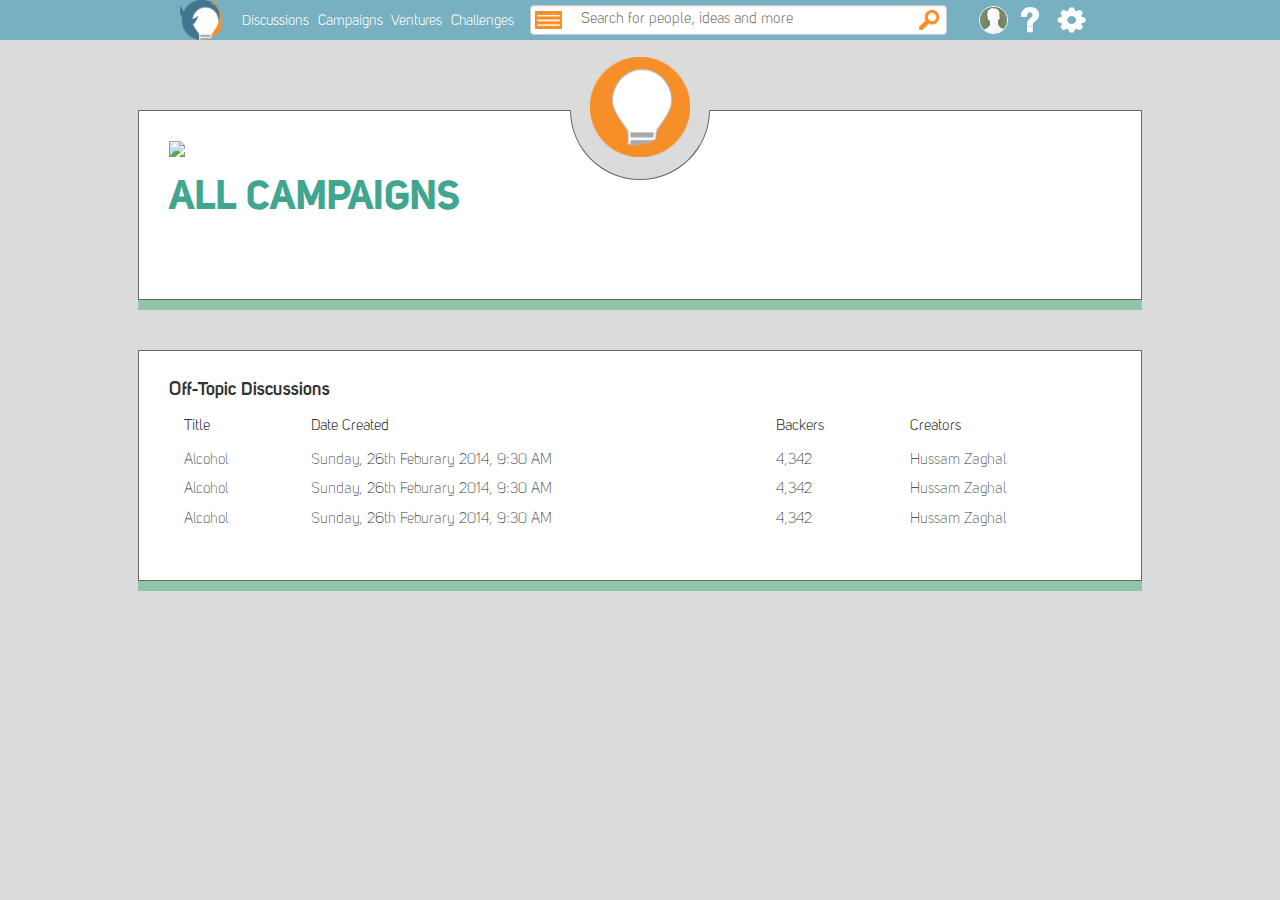
==== campaigns.html @ 728b4dad "Initial commit  Changes to be committed: 	new file:   .dropbox 	new file:   campaigns.html 	new file" ====
<!DOCTYPE HTML>

<html>
	<head lang="en">
		<meta charset="utf-8">
		<meta name="viewport" content="initial-scale=1">
		<title>Pilotfish - VENTURES</title>
		<link rel="shortcut icon" href="">
		<!--stylesheets-->
		<link rel="stylesheet" type="text/css" href="style/bootstrap/css/bootstrap.css">	
		<link rel="stylesheet" type="text/css" href="style/css/style.css">	
		<link rel="stylesheet" type="text/css" href="style/css/media.css">	
		<script type="text/javascript" src="style/js/jquery-2.1.1.min.js"></script>
		<script type="text/javascript" src="style/js/jquery-scrolltofixed-min.js"></script>
		<script type="text/javascript" src="style/js/init.js"></script>

	</head>

	<body>
	<!-- navbar -->
		<div class="nav-bar container-2" id="navbar" role="navigation">
			<div class="nav-wrapper">
				<div class="logo">
				</div>
				<div class="menu">
					<ul>
						<li>Discussions</li>
						<li>Campaigns</li>
						<li>Ventures</li>
						<li>Challenges</li>
					</ul>
				</div>
				<div class="search">
					<form class="navbar-form" role="search">
				       	<input type="button" class="search-filter">
				        <input type="text" class="form-control" placeholder="Search for people, ideas and more" size="50">
				        <input type="submit" value="" class="search-btn">
			        </form>
			    </div>
			    <div class="more-menu">
			    	<ul>
				    	<li>
				    		<a href="#"><img src="style/etc/avatar.png" id="avatar"></a>
				    	</li>
				    	<li>
				    		<a href="#" id="help"><img src="style/etc/help.png"></a>
				    	</li>
				    	<li>
				    		<a href="#" id="settings"><img src="style/etc/settings.png"></a>
				    	</li>
			    	</ul>
			    </div>
			        
			       
			      </form>
				</div>
			</div>
		</div>

		<!-- end navbar -->

		<div class="outer-wrapper">
			<!-- logo -->
			<div class="logo-wrapper">
				<div class="logo-tab"></div>	
			</div>

			<div class="content" id="campaigns-section">
				<div class="ufull title-div">
					<img src="style/etc/campaigns.png">
					<h1>ALL CAMPAIGNS</h1>
				</div>
				<div class="ufull content-div">
					<ul>
						<li>
							<h4>Off-Topic Discussions</h4>
							<table>
								<tr>
									<th class="title">
										Title
									</th>
									<th class="date">
										Date Created
									</th>
									<th class="backers">
										Backers
									</th>
									<th class="creators">
										Creators
									</th>
								</tr>
								<tr>
									<td>
										Alcohol
									</td>
									<td>
										Sunday, 26th Feburary 2014, 9:30 AM
									</td>
									<td>
										4,342
									</td>
									<td>
										Hussam Zaghal
									</td>
								</tr>
								<tr>
									<td>
										Alcohol
									</td>
									<td>
										Sunday, 26th Feburary 2014, 9:30 AM
									</td>
									<td>
										4,342
									</td>
									<td>
										Hussam Zaghal
									</td>
								</tr>
								<tr>
									<td>
										Alcohol
									</td>
									<td>
										Sunday, 26th Feburary 2014, 9:30 AM
									</td>
									<td>
										4,342
									</td>
									<td>
										Hussam Zaghal
									</td>
								</tr>
							</table>
						</li>
					</ul>
				</div>
			</div>
		</div>
	</body>
</html>
---- style/css/style.css ----
/************************************************************/
/*			              fonts      	                    */
/************************************************************/
@font-face {
  font-family: Uni Sans Book;
  src: url("../fonts/UniSansBook.otf"); }
@font-face {
  font-family: Uni Sans Light;
  src: url("../fonts/UniSansLight.otf"); }
@font-face {
  font-family: Uni Sans Bold;
  src: url("../fonts/UniSansBold.otf"); }
@font-face {
  font-family: Uni Sans Heavy;
  src: url("../fonts/UniSansHeavy.otf"); }
@font-face {
  font-family: Uni Sans Semi Bold;
  src: url("../fonts/UniSansSemiBold.otf"); }
/************************************************************/
/*			              variabes   	                    */
/************************************************************/
/************************************************************/
/*			              main       	                    */
/************************************************************/
* {
  padding: 0px;
  margin: 0px; }

html {
  font-size: 1em; }

body {
  background: #dbdbdb;
  font-family: Uni Sans Book;
  font-size: 1em; }

html, body {
  height: 100%; }

a, a:hover {
  color: inherit;
  text-decoration: none; }

div {
  font-size: 100%; }

table {
  box-sizing: border-size; }

.container {
  width: 100%;
  min-width: 82.5em;
  padding: 0px;
  margin: auto; }

.container-2 {
  width: 100%;
  min-width: 81em;
  padding: 0px;
  margin: auto; }

.outer-wrapper {
  width: 81em;
  overflow: hidden;
  margin: auto;
  padding: 0px;
  height: auto;
  min-height: 30em; }

.u3-5, .u5, .u6-5, .ufull {
  min-height: 1px;
  padding: 20px 30px; }

.u5 {
  width: 49%; }

.u6-5 {
  width: 64%; }

.u3-5 {
  width: 34%; }

.ufull {
  width: 100%; }

.row {
  width: 100%;
  margin: 30px auto;
  padding: 0px 4em; }
  .row div:first-child {
    float: left; }
  .row div:last-child {
    float: right; }

.row-width-2 {
  width: 81em !important; }

/************************************************************/
/*			              front page 	                    */
/************************************************************/
/*** navbar ***/
.nav-bar {
  background-color: #76b0c1;
  height: 40px;
  position: fixed;
  top: 0px;
  margin: 0px;
  padding: 0px;
  border: none;
  color: white;
  z-index: 999;
  float: none; }
  .nav-bar .nav-wrapper {
    width: 75em;
    height: 100%;
    overflow: hidden;
    margin-left: auto;
    margin-right: auto; }
    .nav-bar .nav-wrapper .search {
      display: inline-block;
      vertical-align: middle;
      float: left;
      margin-left: -1em; }
      .nav-bar .nav-wrapper .search .search-btn {
        background-color: transparent;
        background-image: url("../etc/MagGlass.png");
        position: relative;
        left: 1em;
        bottom: 33px;
        width: 45px;
        height: 25px;
        background-repeat: no-repeat;
        background-position: center;
        background-size: 20px;
        vertical-align: middle;
        border: none;
        display: inline-block;
        z-index: 3;
        float: right; }
      .nav-bar .nav-wrapper .search .search-filter {
        background-color: transparent;
        background-image: url("../etc/SearchFilter.png");
        position: relative;
        left: 45px;
        top: 3px;
        margin-left: -40px;
        width: 2.2em;
        height: 34px;
        background-repeat: no-repeat;
        background-position: center;
        background-size: 2.2em;
        vertical-align: middle;
        border: none;
        float: left; }
    .nav-bar .nav-wrapper .logo {
      height: 100%;
      width: 50px;
      background-image: url("../etc/LogoToolbar.png");
      background-color: transparent;
      background-position: center;
      background-repeat: no-repeat;
      background-size: auto 40px;
      margin: 0px;
      padding: 0px 0.5em;
      display: inline-block;
      float: left; }
    .nav-bar .nav-wrapper .menu {
      padding: 0em;
      height: 40px;
      margin: 0px 1em;
      display: inline-block;
      float: left;
      vertical-align: middle; }
      .nav-bar .nav-wrapper .menu ul {
        list-style: none;
        margin: 0px;
        padding: 5px 0px;
        font-size: 1.15em;
        height: 100%;
        display: table;
        float: left;
        margin-top: 1px; }
      .nav-bar .nav-wrapper .menu ul li {
        display: table-cell;
        padding: 0px 0.3em;
        vertical-align: middle; }
    .nav-bar .nav-wrapper .more-menu {
      padding: 0px;
      margin-right: 1em;
      height: 40px;
      display: inline-block;
      float: right;
      vertical-align: middle; }
      .nav-bar .nav-wrapper .more-menu ul {
        list-style: none;
        padding: 0px;
        margin: 0px;
        height: 100%;
        vertical-align: middle;
        display: table; }
      .nav-bar .nav-wrapper .more-menu ul li {
        height: 100%;
        vertical-align: middle;
        padding: 0.2em 0.5em;
        display: table-cell; }
        .nav-bar .nav-wrapper .more-menu ul li #avatar {
          width: 2.3em;
          height: 2.3em;
          border-radius: 100%;
          display: table-cell;
          vertical-align: middle;
          border: solid 1px #FFF; }
        .nav-bar .nav-wrapper .more-menu ul li #help, .nav-bar .nav-wrapper .more-menu ul li #settings {
          width: 2em;
          height: 2em;
          display: table-cell;
          vertical-align: middle; }

.navbar-form {
  margin: 0em auto !important;
  width: 35em;
  padding: 0px 1em; }

.navbar-form > .form-control {
  padding: 0px 50px;
  font-size: 1.2em;
  height: 30px;
  margin: 5px auto;
  vertical-align: middle;
  width: 28em; }

/*** end navbar ***/
/*** logo layer ***/
.logo-wrapper {
  height: 110px;
  width: 100%;
  background-color: #dbdbdb;
  z-index: 1; }

.logo-wrapper::after {
  content: " ";
  height: 70px;
  width: 140px;
  border-radius: 0 0 140px 140px;
  background-color: #dbdbdb;
  position: relative;
  display: inline-block;
  top: 0px;
  left: 50%;
  margin-left: -70px;
  z-index: 2;
  border: solid 1px #666666;
  border-top: solid 1px transparent; }

.logo-wrapper > .logo-tab {
  background-image: url("../etc/LightbulbIdeaButton.png");
  background-size: 100px;
  background-repeat: no-repeat;
  background-position: center;
  height: 110px;
  width: 110px;
  position: relative;
  top: 52px;
  left: 50%;
  margin-left: -55px;
  z-index: 3; }

/*** end logo layer ***/
/*** carousel layer ***/
.carousel {
  height: 250px;
  background: url(../etc/banner.jpg) center center no-repeat;
  background-size: cover;
  margin-bottom: 10px;
  border-bottom: solid 1px #666666;
  border-top: solid 1px #666666; }
  .carousel .overlay {
    height: 100%;
    width: 100%;
    background-color: rgba(0, 0, 0, 0.6); }

/*** end carousel layer ***/
/*** content layer ***/
#content .u3-5, #content .u5, #content .u6-5 {
  height: 38em;
  border: solid 1px #666666;
  background-color: #FFF; }
  #content .u3-5 img, #content .u5 img, #content .u6-5 img {
    height: 4em; }
  #content .u3-5 h1, #content .u5 h1, #content .u6-5 h1 {
    line-height: 2em;
    font-size: 2.5em;
    margin: 0px;
    padding: 0px;
    font-family: Uni Sans Bold; }

#discussions {
  box-shadow: 0 10px 0 #f78f28; }
  #discussions h1 {
    color: #ef6d3b; }

#leaderboards {
  box-shadow: 0 10px 0 #f78f28; }
  #leaderboards h1 {
    color: #ef6d3b; }

#campaigns {
  box-shadow: 0 10px 0 #90c5a9; }
  #campaigns h1 {
    color: #42a58f; }

#ventures {
  box-shadow: 0 10px 0 #76b0c1; }
  #ventures h1 {
    color: #42758f; }

/*** end content layer ***/
/************************************************************/
/*			             end front page 	                */
/************************************************************/
/************************************************************/
/*			              dicussions page 	                */
/************************************************************/
.content {
  width: 100%; }
  .content .title-div {
    height: 190px;
    border: solid 1px #666666;
    margin-bottom: 50px;
    background-color: #FFF; }
    .content .title-div h1 {
      font-size: 3.3em;
      font-family: Uni Sans Bold; }
    .content .title-div img {
      margin-top: 10px; }
  .content .content-div {
    border: solid 1px #666666;
    background-color: #FFF;
    margin-bottom: 50px; }
    .content .content-div ul {
      list-style: none; }
    .content .content-div ul li {
      padding-bottom: 20px; }
    .content .content-div ul li h4 {
      font-family: Uni Sans Semi Bold;
      font-size: 1.5em; }
    .content .content-div ul li table {
      text-align: left;
      width: 100%;
      font-size: 1.2em;
      font-family: Uni Sans Light; }
      .content .content-div ul li table tr th {
        font-family: Uni Sans Book;
        font-weight: normal; }
      .content .content-div ul li table tr th, .content .content-div ul li table tr td {
        height: 2em;
        padding: 0 1em; }
      .content .content-div ul li table tr td {
        vertical-align: bottom; }

#discussions-section .title-div, #discussions-section .content-div {
  box-shadow: 0 10px 0 #f78f28; }
#discussions-section .title-div {
  color: #ef6d3b; }
#discussions-section .content-div table tr th {
  border-bottom: solid 3px #f78f28; }
#discussions-section .content-div table tr th.title, #discussions-section .content-div table tr th.backers, #discussions-section .content-div table tr th.creators {
  width: 20%; }
#discussions-section .content-div table tr th.date {
  width: 40%; }

#discussions-form {
  height: auto;
  color: #ef6d3b;
  box-shadow: 0 10px 0 #f78f28; }

/************************************************************/
/*			              end discussions page 	            */
/************************************************************/
/************************************************************/
/*			             ventures page 	                    */
/************************************************************/
#ventures-section .title-div, #ventures-section .content-div {
  box-shadow: 0 10px 0 #76b0c1; }
#ventures-section .title-div {
  color: #42758f; }
#ventures-section .content-div table tr th {
  border-bottom: solid 3px #76b0c1; }
#ventures-section .content-div table tr th.title, #ventures-section .content-div table tr th.backers, #ventures-section .content-div table tr th.creators {
  width: 20%; }
#ventures-section .content-div table tr th.date {
  width: 40%; }

/************************************************************/
/*			             end ventures page 	                */
/************************************************************/
/************************************************************/
/*			             persons page 	                    */
/************************************************************/
#persons-section .title-div, #persons-section .content-div {
  box-shadow: 0 10px 0 #76b0c1; }
#persons-section .title-div {
  color: #42758f; }
#persons-section .content-div table tr th {
  border-bottom: solid 3px #76b0c1; }
#persons-section .content-div table tr th.avatar, #persons-section .content-div table tr th.points {
  width: 8%; }
#persons-section .content-div table tr th.name, #persons-section .content-div table tr th.department, #persons-section .content-div table tr th.email {
  width: 28%; }
#persons-section .content-div table tr th, #persons-section .content-div table tr td {
  padding: 0.5em 1em;
  vertical-align: middle; }
#persons-section .content-div table tr td img {
  max-width: 2em;
  border-radius: 100%;
  vertical-align: middle; }

/************************************************************/
/*			             end persons page 	                */
/************************************************************/
/************************************************************/
/*			             campaigns page 	                */
/************************************************************/
#campaigns-section .title-div, #campaigns-section .content-div {
  box-shadow: 0 10px 0 #90c5a9; }
#campaigns-section .title-div {
  color: #42a58f; }

.foo-div {
  border: solid 1px #666666;
  background: #FFF;
  margin-bottom: 50px; }

.heading {
  height: auto;
  width: 100%;
  margin-bottom: 0px;
  background-color: #FFF; }
  .heading h1 {
    font-size: 3.3em;
    font-family: Uni Sans Bold; }
  .heading img {
    margin-top: 10px; }

.foo-form {
  font-size: 1.5em;
  color: #666666;
  clear: both; }
  .foo-form input[type="text"], .foo-form textarea {
    width: 100%;
    padding: 0.25em;
    border-radius: 3px;
    border: solid 1px #666666;
    margin-bottom: 20px; }
  .foo-form input[type="submit"] {
    margin: 30px auto 50px auto;
    display: block;
    border-radius: 3px;
    border: solid 1px #666666;
    padding: 0.25em; }
  .foo-form textarea {
    height: 150px;
    resize: none; }
  .foo-form div {
    margin-bottom: 20px; }
  .foo-form .people-list ul {
    list-style: none;
    display: table;
    padding: 0 0em; }
  .foo-form .people-list ul li {
    display: table-cell; }
  .foo-form .people-list ul li img {
    max-width: 3em;
    border-radius: 100%;
    border: solid 1px #666666; }
  .foo-form .keywords-list ul {
    list-style: none;
    display: table;
    padding: 0 0em; }
  .foo-form .keywords-list ul li {
    display: inline-block;
    font-size: 0.8em;
    padding: 0em 1em;
    margin-right: 1em;
    background-color: rgba(168, 168, 168, 0.5); }

#campaigns-form {
  height: auto;
  color: #42a58f;
  box-shadow: 0 10px 0 #90c5a9; }

/*** campaign-form ***/
/************************************************************/
/*			             end campaigns page 	            */
/************************************************************/
/************************************************************/
/*			              profile page 	                    */
/************************************************************/
.logo-wrapper-2 {
  border-bottom: none !important; }

#profile-section {
  color: #42758f; }
  #profile-section .row {
    padding: 0px;
    margin: 0 0 50px; }
    #profile-section .row .u6-5, #profile-section .row .u3-5 {
      background-color: #FFF;
      height: 275px;
      border: solid 1px #666666;
      box-shadow: 0 10px 0 #76b0c1; }
    #profile-section .row .u6-5 ul {
      display: table; }
    #profile-section .row .u6-5 ul li {
      display: table-cell;
      vertical-align: middle;
      padding: 1.5em 1em; }
    #profile-section .row .u6-5 ul li div.profile-picture {
      height: 10em;
      width: 10em;
      padding: 0.25em;
      border-radius: 100%;
      border: solid 1px #666666; }
      #profile-section .row .u6-5 ul li div.profile-picture img {
        height: 100%;
        width: 100%;
        border-radius: 100%; }
    #profile-section .row .u6-5 ul li h1 {
      font-family: Uni Sans Bold; }
    #profile-section .row .u6-5 table {
      width: 100%;
      font-size: 1.25em; }
    #profile-section .row .u6-5 table tbody tr td {
      width: 50%;
      height: 30px; }
    #profile-section .row .u6-5 table tbody tr td:first-child {
      text-align: left; }
    #profile-section .row .u6-5 table tbody tr td:last-child {
      text-align: right; }

table.campaigns-created tr th {
  border-bottom: solid 3px #76b0c1;
  width: 30%; }
table.campaigns-created tr th.backed {
  width: 10%; }

table.campaigns-backed tr th {
  border-bottom: solid 3px #76b0c1;
  width: 45%; }
table.campaigns-backed tr th.contributions {
  width: 10%; }

/************************************************************/
/*			              end profile page 	                */
/************************************************************/
/************************************************************/
/*			              login page 	                    */
/************************************************************/
html .overlay {
  min-height: 100%;
  z-index: -9;
  background-color: rgba(137, 187, 206, 0.3); }

body.login {
  background-image: url(../etc/signin-wallpaper.png);
  background-repeat: no-repeat;
  background-size: cover;
  z-index: -10;
  min-height: 100%; }
  body.login div.page-wrapper {
    padding: 0px;
    margin: 0px; }
  body.login div.login-outer-wrapper {
    width: 30em;
    height: 37em;
    background-color: rgba(225, 225, 225, 0.9);
    position: relative;
    margin-left: auto;
    margin-right: auto;
    top: 4em;
    margin-bottom: 3em; }
    body.login div.login-outer-wrapper img {
      max-width: 15em;
      margin-right: auto;
      margin-left: auto;
      display: block;
      padding: 2em 0em; }
    body.login div.login-outer-wrapper form {
      width: 100%;
      padding: 0em 6em; }
      body.login div.login-outer-wrapper form input[type='text'], body.login div.login-outer-wrapper form input[type='password'] {
        width: 100%;
        padding: 0.5em 0em 0em 0em;
        font-size: 1.4em;
        border-color: transparent;
        border-bottom: solid 1px #76b0c1;
        background-color: transparent; }
      body.login div.login-outer-wrapper form label {
        font-weight: normal;
        margin-top: 1em;
        margin-bottom: 1em;
        color: #42758F;
        font-size: 120%;
        line-height: 1em;
        vertical-align: middle; }
        body.login div.login-outer-wrapper form label input[type='checkbox'] {
          display: inline-block;
          width: 1.5em;
          /* Double-sized Checkboxes */
          -ms-transform: scale(1.8);
          /* IE */
          -moz-transform: scale(1.8);
          /* FF */
          -webkit-transform: scale(1.8);
          /* Safari and Chrome */
          -o-transform: scale(1.8);
          /* Opera */
          line-height: 1.5em;
          vertical-align: middle;
          margin-top: -0.2em !important; }
        body.login div.login-outer-wrapper form label span {
          margin-left: 5px; }
      body.login div.login-outer-wrapper form .wrapper {
        padding: 0em 2em; }
      body.login div.login-outer-wrapper form div button {
        font-size: 1.2em;
        line-height: normal;
        height: 1.9em;
        vertical-align: middle;
        margin: auto;
        border: solid 1px #FFF;
        background-color: #f78f28;
        color: #FFF;
        padding: 0.1em 0.3em;
        border-radius: 5px;
        float: left; }
      body.login div.login-outer-wrapper form div button:hover {
        border: solid 1px #f78f28;
        background-color: #FFF;
        color: #f78f28; }
      body.login div.login-outer-wrapper form div input[type='submit'] {
        font-size: 1.2em;
        line-height: normal;
        height: 1.9em;
        vertical-align: middle;
        margin: auto;
        border: solid 1px #FFF;
        background-color: #76b0c1;
        color: #FFF;
        padding: 0.4em;
        border-radius: 5px;
        float: right; }
      body.login div.login-outer-wrapper form div input[type='submit']:hover {
        border: solid 1px #76b0c1;
        background-color: #FFF;
        color: #76b0c1; }

/******************************************************/
/*			          end login page   	              */
/******************************************************/
---- style/css/media.css ----
/****************** media *******************/

@media (min-width: 1680px) {
	body, html {
		font-size: 1em;
	}
	
}


@media (min-width: 1440px) and (max-width:1680px) {
	body, html {
		font-size: 0.96em;
	}

	html {
	
	}
}

@media (min-width: 1280px) and (max-width: 1440px){
	body, html {
		font-size: 0.92em;
	}
}

@media (min-width: 800px) and (max-width: 1280px) {
	body, html {
		font-size: 0.88em;
	}
}

@media (max-width: 800px) {
	body, html {
		font-size: 0.84em;
	}
}
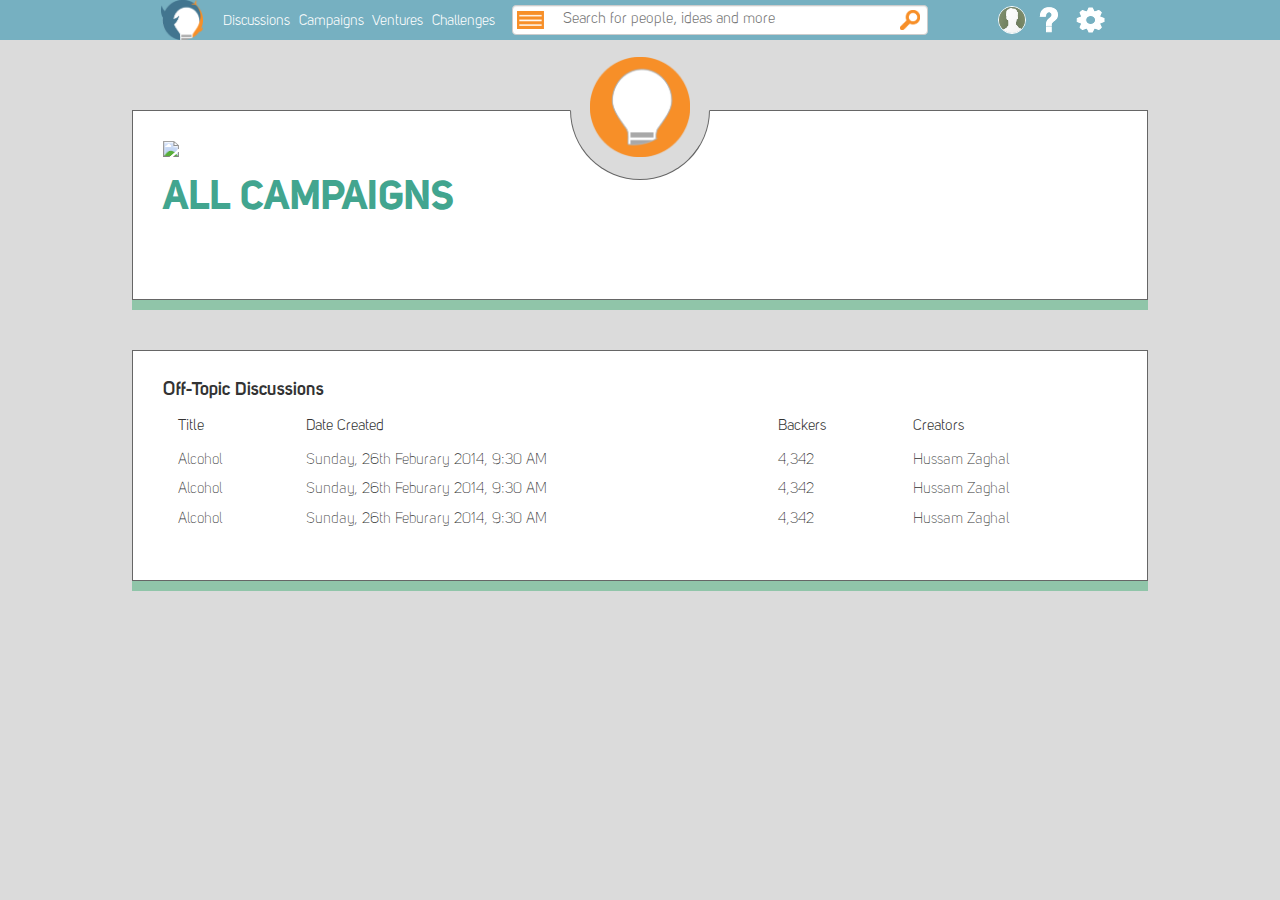
==== commit 1ae46e04: "removed container-width-2" ====
--- a/campaigns.html
+++ b/campaigns.html
@@ -18,7 +18,7 @@
 
 	<body>
 	<!-- navbar -->
-		<div class="nav-bar container-2" id="navbar" role="navigation">
+		<div class="nav-bar container" id="navbar" role="navigation">
 			<div class="nav-wrapper">
 				<div class="logo">
 				</div>
--- a/style/css/style.css
+++ b/style/css/style.css
@@ -49,18 +49,12 @@
 
 .container {
   width: 100%;
-  min-width: 82.5em;
+  min-width: 82em;
   padding: 0px;
   margin: auto; }
 
-.container-2 {
-  width: 100%;
-  min-width: 81em;
-  padding: 0px;
-  margin: auto; }
-
 .outer-wrapper {
-  width: 81em;
+  width: 82em;
   overflow: hidden;
   margin: auto;
   padding: 0px;
@@ -91,9 +85,6 @@
     float: left; }
   .row div:last-child {
     float: right; }
-
-.row-width-2 {
-  width: 81em !important; }
 
 /************************************************************/
 /*			              front page 	                    */
@@ -111,7 +102,7 @@
   z-index: 999;
   float: none; }
   .nav-bar .nav-wrapper {
-    width: 75em;
+    width: 78em;
     height: 100%;
     overflow: hidden;
     margin-left: auto;
